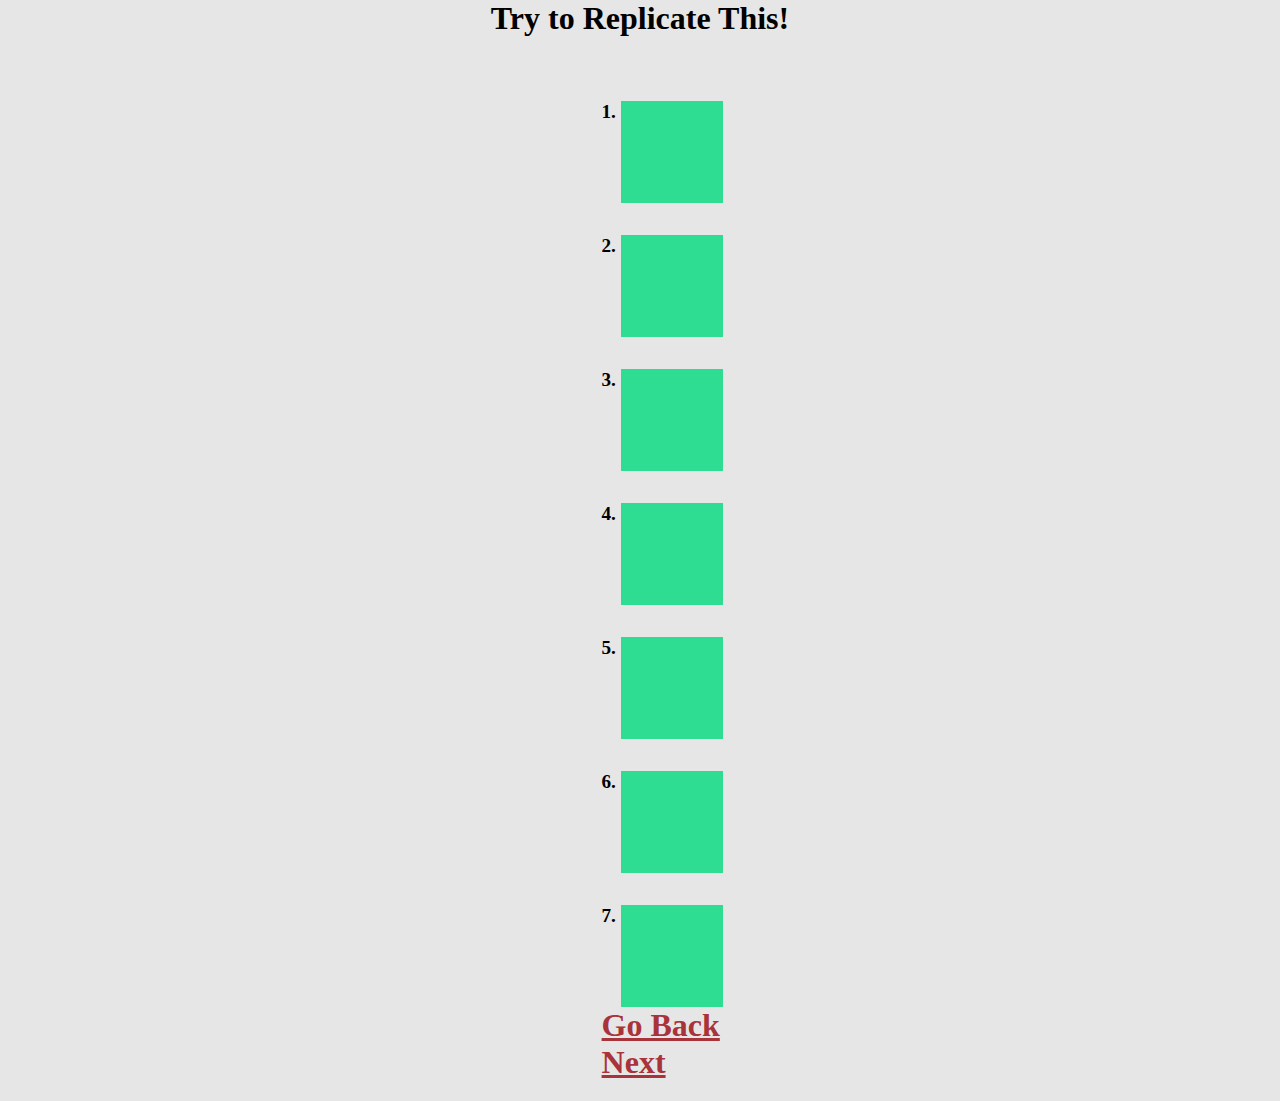
==== index1.html @ 3a2a94a2 "adding eleven files changes" ====
<!DOCTYPE html>
<html lang="en">
<head>
    <meta charset="UTF-8">
    <meta http-equiv="X-UA-Compatible" content="IE=edge">
    <meta name="viewport" content="width=device-width, initial-scale=1.0">
    <title>Document</title>
    <link rel="stylesheet" href="./style.css">
</head>
<body>
    <div class="header">Try to Replicate This!</div>
    <div class="container2">
        <div class="gbox">
            <div class="gno">1.</div>
            <div class="transbox" id="transbox1"></div>
        </div>
        <div class="gbox">
            <div class="gno">2.</div>
            <div class="transbox" id="transbox2"></div>
        </div>
        <div class="gbox">
            <div class="gno">3.</div>
            <div class="transbox" id="transbox3"></div>
        </div>
        <div class="gbox">
            <div class="gno">4.</div>
            <div class="transbox" id="transbox4"></div>
        </div>
        <div class="gbox">
            <div class="gno">5.</div>
            <div class="transbox" id="transbox5"></div>
        </div>
        <div class="gbox">
            <div class="gno">6.</div>
            <div class="transbox" id="transbox6"></div>
        </div>
        <div class="gbox">
            <div class="gno">7.</div>
            <div class="transbox" id="transbox7"></div>
        </div>
    </div>
    <a class="footer1" href="index.html">Go Back</a><br>
    <a class="footer1" href="index2.html">Next</a>
    
</body>
</html>
---- style.css ----
*{
    margin: 0;
    padding: 0;
}
.header{
    font-size: 2em;
    font-weight: 700;
    text-align: center;
}
.footer{
    font-size: 2em;
    font-weight: 700;
    margin-left: 37%;
    color: #A9333A;
}
.footer1{
    font-size: 2em;
    font-weight: 700;
    margin-left: 47%;
    color: #A9333A;
}
.footer2{
    font-size: 2em;
    font-weight: 700;
    color:#3F3351 ;
    position: absolute;
    top: 0px;
}
.subbox{
    display: flex;
    margin: 5em 0 0 33%;
}
.subbox1_1{
    background-color: #89B5AF;
    border: 1px solid black;
    width: 100px;
    height: 100px;
    transform: skewX(-20deg);
    margin-left: 4em;
    animation-name: subbox1_1;
    animation-duration: 4s;
    animation-timing-function: ease-in;
    animation-iteration-count: infinite;    
}
.subbox2_1{
    background-color: #9D84B7;
    border: 1px solid black;
    width: 100px;
    height: 100px;
    margin-left: 4em;
    transform: skewY(-20deg);
    animation-name: subbox2_1;
    animation-duration: 4s;
    animation-timing-function: ease-in;
    animation-iteration-count: infinite; 
}
.subbox3_1{
    background-color: #89B5AF;
    border: 1px solid black;
    width: 100px;
    height: 100px;
    margin-left: 4em;
    animation-name: subbox3_1;
    animation-duration: 3s;
    animation-timing-function: ease;
    animation-iteration-count: infinite;
}
.subbox4_1{
    border: 3px solid black;
    width: 100px;
    height: 100px;
    margin-left: 4em;
}
.no{
    margin-left: 33%;
}
.subbox4_2{
    background-color: #89B5AF;
    border-color: #105652;
    animation-name: subbox4_1_1;
    animation-duration: 5s;
    animation-iteration-count: infinite;
}
.subbox4_3{
    background-color: #864879;
    border-color: #3F3351;
    animation-name: subbox4_1_2;
    animation-duration: 5s;
    animation-iteration-count: infinite;
}
.subbox4_4{
    background-color: #6D9886;
    border-color: #32502E;
    animation-name: subbox4_1_3;
    animation-duration: 5s;
    animation-iteration-count: infinite;
}
body{
    background-color: #E6E6E6;
    padding-bottom: 20px;
}
.container2{
    display: grid;
    justify-content: center;
    margin-left: 40%;
    width: 300px;
    margin-top: 2em;
}
.transbox{
    margin-left: 0.3em;
    background-color: #2FDD92;
    border: 1px solid #2FDD92;
    width: 100px;
    height: 100px;
}
#transbox1{
    transition: width 3s;
    transform-origin: center;
    transition-timing-function: ease;
}
#transbox2{
    transition-timing-function: linear;
    transform-origin: center;
    transition: width 2s, height 4s;
}
#transbox3{
    transition-timing-function: ease-in;
    transition: width 3s;
    transform-origin: center;
}
#transbox4{
    transition-timing-function: ease-in-out;
    transition: width 2s;
    transform-origin: center;
}
#transbox5{
    transition-timing-function:ease-out ;
    transition: width 3s;
    transform-origin: center;
}
#transbox6{
    transition-timing-function: step-end;
    transition: width 3s;
    transform-origin: center;
}
#transbox7{
    transition-timing-function: step-start;
    transition: width 3s;
    transform-origin: center;
}
#transbox1:hover{
    width: 300px;
}
#transbox2:hover{
    transition-delay: 1s;
    width: 300px;
    height: 300px;
}
#transbox3:hover{
    width: 300px;
}
#transbox4:hover{
    width: 300px;
}
#transbox5:hover{
    width: 300px;
}
#transbox6:hover{
    width: 300px;
}
#transbox7:hover{
    width: 300px;
}

.gbox{
    display: flex;
    margin-top: 2em;
}
.gno{
    font-weight: 700;
    font-size: larger;
}
.animation{
    background-image: url(./sky.jpg);
    background-repeat: no-repeat;
    z-index: -1;
    overflow-x: hidden;
}
.road{
    position: absolute;
    width: 500%;
    height: 200px;
    bottom: 0;
    left: 0;
    right: 0;
    background-image: url(./road1.jpg);
    filter: brightness(50%);
    animation: road 20s linear infinite;
}
.skyscraper{
    position: absolute;
    width: 500%;
    height: 308px;
    bottom: 200px;
    left: 0px;
    right: 0px;
    background-image: url(./city.jpg);
    animation: skyscraper 30s linear infinite;
}
.car{
    position: absolute;
    width: 400px;
    bottom: 100px;
    left: 50%;
    transform: translateX(-50%);
    z-index: 2;
}
.car img{
    width: 100%;
    animation: caranimation 10s linear infinite;
}
.wheel{
    position: absolute;
    left: 50%;
    bottom: 182px;
    transform: translateX(-50%);
    z-index: 2;
}
.wheel img{
    width: 72px;
    height: 72px;
    animation: wheel 10s linear infinite;
}
.backwheel{
    left: -140px;
    position: absolute;
}
.frontwheel{
    left: 84px;
    position: absolute;
}
.flag{
    position: absolute;
    left: 50%;
    bottom: 260px;
    z-index: 3;
}
.flag img{
    width: 72px;
    height: 72px;
    animation: flag 10s linear infinite;
}
.indiaflag{
    position: absolute;
    left: 80px;
}
.sun{
    position: absolute;
    background-color: #fff;
    filter: brightness(100%);
    top: 10%;
    left: 99%;
    border: 1px solid #E5890A;
    border-color: transparent;
    border-radius: 50%;
    height: 80px;
    width: 80px;
    animation: sun 60s linear infinite;
    box-shadow: 2px 2px 10px #FFD07F,
    0px 0px 50px 20px #FFD07F,
    0px 0px 100px 40px #FDA65D,
    inset 10px 10px 50px #FFF9B6;
    z-index: 2;
}
.text{
    display: flex;
    margin-left: 36%;
    font-size: 50px;
    font-weight: 800;
}
.text1{
    margin-left: 0.4em;
    background-color: orange;
}
.text2{
    margin-left: 0.4em;
    background-color: white;;
}
.text3{
    margin-left: 0.4em;
    background-color: green;
}

@keyframes sun {
    100%{transform: translateX(-1600px);}
}
@keyframes wheel {
    50%{transform:  rotate(500deg);}
    75%{transform: translateX(-500px);}
    100%{transform: translateX(0px) rotate(720deg) ;}
}
@keyframes flag {
    50%{transform: translateY(-2px);}
    75%{transform: translateX(-500px);}
    100%{transform: translateY(0px) translateX(0px) ;}
}
@keyframes caranimation {
    50%{transform: translateY(-2px) ;}
    75%{transform: translateX(-500px);}
    100%{transform: translateY(0px) translateX(0px) ;}
}
@keyframes skyscraper {
    100%{transform: translateX(-2400px);}
}
@keyframes road {
    100%{transform: translateX(-3400px);}
}
@keyframes subbox2_1 {
    50%{transform: skewY(20deg);}
    100%{transform: skewY(-20deg);}
}
@keyframes subbox1_1 {
    50%{transform: skewX(20deg);}
    100%{transform: skewX(-20deg);}
}
@keyframes subbox3_1 {
    from {transform:rotate(0deg);}
    to {transform:rotate(360deg);}
}
@keyframes subbox4_1_1 {
    0%{transform: scale(1,1);}
    50%{transform: scale(1,0.5);}
    100%{transform: scale(1,1);}
}
@keyframes subbox4_1_2 {
    0%{transform: scale(1,1);}
    50%{transform: scale(0.5,1);}
    100%{transform: scale(1,1);}
}
@keyframes subbox4_1_3 {
    0%{transform: rotate(0deg);}
    50%{transform: rotate(100deg);}
    100%{transform: rotate(0deg);}
}
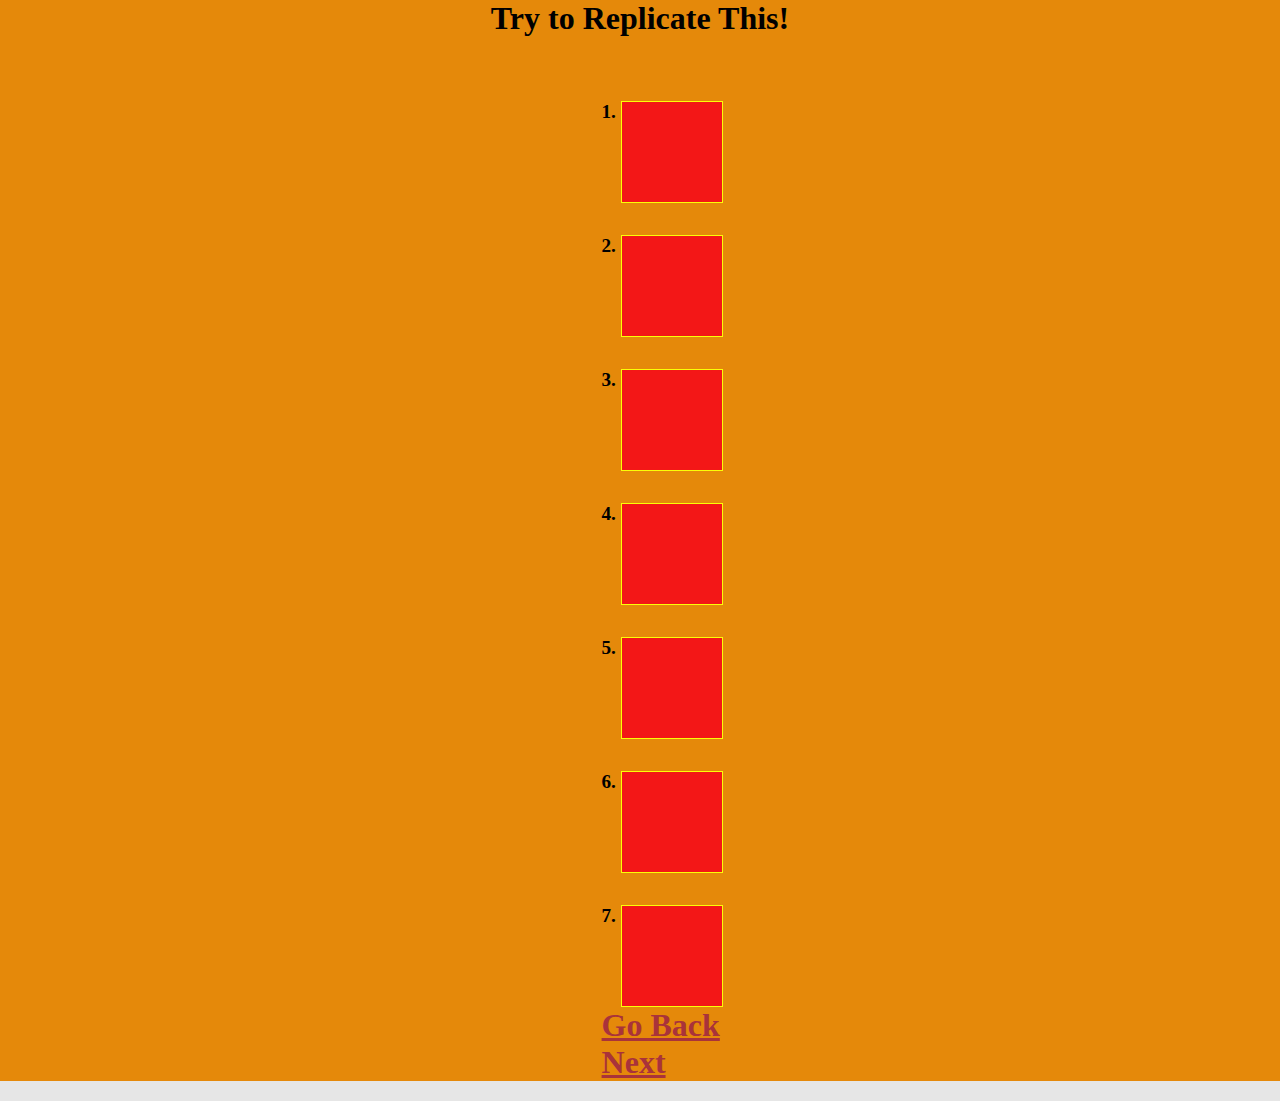
==== commit f6b0bc70: "three changes" ====
--- a/index1.html
+++ b/index1.html
@@ -8,6 +8,7 @@
     <link rel="stylesheet" href="./style.css">
 </head>
 <body>
+    <div class="con">
     <div class="header">Try to Replicate This!</div>
     <div class="container2">
         <div class="gbox">
@@ -41,6 +42,7 @@
     </div>
     <a class="footer1" href="index.html">Go Back</a><br>
     <a class="footer1" href="index2.html">Next</a>
+</div>
     
 </body>
 </html>--- a/style.css
+++ b/style.css
@@ -2,6 +2,9 @@
     margin: 0;
     padding: 0;
 }
+.con{
+    background-color: #E5890A;
+}
 .header{
     font-size: 2em;
     font-weight: 700;
@@ -31,7 +34,7 @@
     margin: 5em 0 0 33%;
 }
 .subbox1_1{
-    background-color: #89B5AF;
+    background-color: #14f8da;
     border: 1px solid black;
     width: 100px;
     height: 100px;
@@ -43,7 +46,7 @@
     animation-iteration-count: infinite;    
 }
 .subbox2_1{
-    background-color: #9D84B7;
+    background-color: #30065d;
     border: 1px solid black;
     width: 100px;
     height: 100px;
@@ -55,7 +58,7 @@
     animation-iteration-count: infinite; 
 }
 .subbox3_1{
-    background-color: #89B5AF;
+    background-color: #1ff129;
     border: 1px solid black;
     width: 100px;
     height: 100px;
@@ -75,22 +78,22 @@
     margin-left: 33%;
 }
 .subbox4_2{
-    background-color: #89B5AF;
-    border-color: #105652;
+    background-color: #15e2c7;
+    border-color: #488d8a;
     animation-name: subbox4_1_1;
     animation-duration: 5s;
     animation-iteration-count: infinite;
 }
 .subbox4_3{
-    background-color: #864879;
-    border-color: #3F3351;
+    background-color: #62084f;
+    border-color: #6b1ae4;
     animation-name: subbox4_1_2;
     animation-duration: 5s;
     animation-iteration-count: infinite;
 }
 .subbox4_4{
-    background-color: #6D9886;
-    border-color: #32502E;
+    background-color: #08cc7a;
+    border-color: #106b04;
     animation-name: subbox4_1_3;
     animation-duration: 5s;
     animation-iteration-count: infinite;
@@ -108,8 +111,8 @@
 }
 .transbox{
     margin-left: 0.3em;
-    background-color: #2FDD92;
-    border: 1px solid #2FDD92;
+    background-color: #f31717;
+    border: 1px solid #fbff07;
     width: 100px;
     height: 100px;
 }
